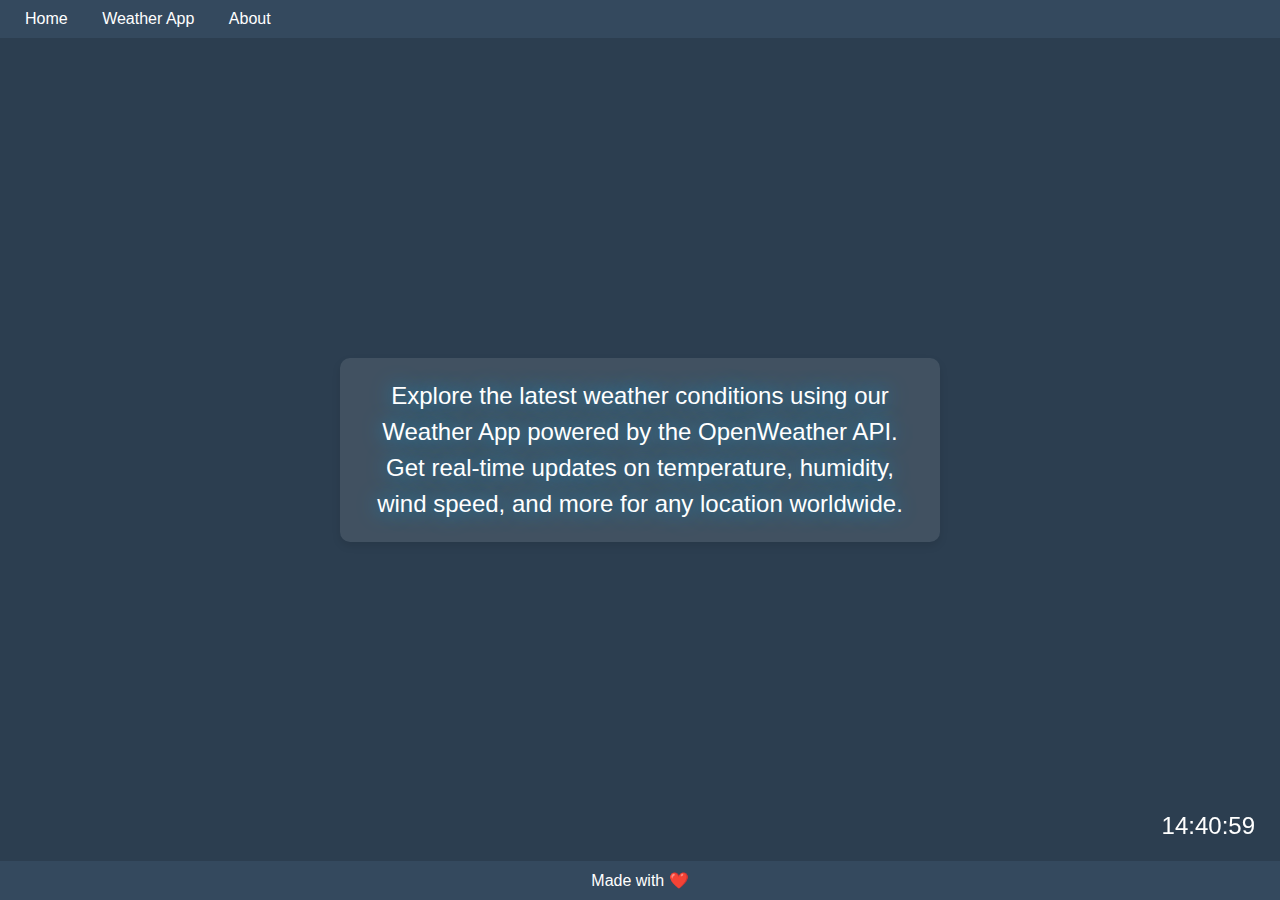
==== about.html @ f0421792 "1st commit" ====
<!DOCTYPE html>
<html lang="en">
  <head>
    <meta charset="UTF-8" />
    <meta name="viewport" content="width=device-width, initial-scale=1.0" />
    <title>Welcome to Weather App</title>
    <link rel="stylesheet" href="style.css" />
    <style>
      body {
        background-color: #2c3e50;
        display: flex;
        flex-direction: column;
        align-items: center;
        justify-content: center;
        height: 100vh;
        margin: 0;
      }

      .content {
        text-align: center;
        color: #fff;
      }

      .app-info {
        max-width: 600px;
        margin: 20px;
        padding: 20px;
        background-color: rgba(255, 255, 255, 0.1);
        border-radius: 10px;
        box-shadow: 0 4px 8px rgba(0, 0, 0, 0.1);
        font-size: 24px;
        line-height: 1.5;
        text-shadow: 0 0 20px rgba(0, 173, 239, 0.8); /* Neon blue color for glowing effect */
      }

      .navbar {
        background-color: #34495e;
        padding: 10px;
        width: 100%;
        text-align: left;
      }

      .nav-link {
        color: #fff;
        text-decoration: none;
        margin: 0 15px;
        font-size: 16px;
      }

      .clock {
        color: white;
        font-size: 24px; /* Increased font size */
        margin-top: 10px;
      }

      .footer {
        background-color: #34495e;
        color: #fff;
        text-align: center;
        padding: 10px;
        width: 100%;
      }
    </style>
  </head>

  <body>
    <div class="navbar">
      <a href="home.html" class="nav-link">Home</a>
      <a href="index.html" class="nav-link">Weather App</a>
      <a href="about.html" class="nav-link">About</a>
    </div>

    <div class="content">
      <div class="app-info">
        <p>
          Explore the latest weather conditions using our Weather App powered by
          the OpenWeather API. Get real-time updates on temperature, humidity,
          wind speed, and more for any location worldwide.
        </p>
      </div>
    </div>

    <div class="clock" id="clock">clock</div>

    <footer class="footer">
      <p>Made with ❤️</p>
    </footer>

    <script src="script.js"></script>
  </body>
</html>
---- style.css ----
* {
  margin: 0;
  padding: 0;
  font-family: "Poppins", sans-serif;
  box-sizing: border-box;
}


body {
  background-color: #000;
  display: flex;
  flex-direction: column; /* Adjusted for stacking the navbar and content */
  align-items: center;
  height: 100vh;
}

* {
  margin: 0;
  padding: 0;
  box-sizing: border-box;
}

.navbar {
  background-color: #34495e;
  padding: 10px;
  width: 100%;
  text-align: left;
  position: fixed; /* Fixed position to make it stay at the top */
  top: 0; /* Stick to the top of the viewport */
  z-index: 1; /* Ensures the navbar is on top of other elements */
}

.content {
  flex: 1; /* Takes remaining vertical space */
  display: flex;
  flex-direction: column;
  justify-content: center;
  align-items: center;
  margin-bottom: 60px;
  margin-top: 60px; /* Adjusted margin to account for the fixed navbar */
}

.nav-link {
  color: #fff;
  text-decoration: none;
  margin: 0 15px;
  font-size: 16px;
}

h1 {
  font-family: "Poppins", sans-serif;
  font-size: 48px;
  color: #3498db;
  text-align: center;
  opacity: 1; /* Initial opacity */
  white-space: nowrap; /* Prevent line break */
  overflow: hidden; /* Hide overflowing content */
}

.blink {
  animation: blink 3s infinite;
}
@keyframes blink {
  0%, 100% {
    opacity: 1;
    transform: scale(1);
  }
  50% {
    opacity: 0;
    transform: scale(1.2);
  }
}

.clock {
  color: white;
  font-size: 18px;
  margin-top: 10px;
  position: fixed; /* Fixed position to make it stay above the footer */
  bottom: 60px; /* Adjusted bottom value to position above the footer */
  width: 100%;
  margin-right: 50px;
  text-align: right;
}

.footer {
  background-color: #34495e;
  color: #fff;
  text-align: center;
  padding: 10px;
  width: 100%;
  position: fixed; /* Fixed position to make it stay at the bottom */
  bottom: 0; /* Stick to the bottom of the viewport */
}


.eyes {
  width: 100%;
  height: 200px;
  display: flex;
  justify-content: center;
  align-items: center;
  flex-direction: row;
  column-gap: 20px;
  margin-top: 70px;
  
}

.eye {
  width: 85px;
  height: 70px;
  border-radius: 100%;
  background-color: #fff;
  display: flex;
  justify-content: center;
  align-items: center;
}

.pupil {
  width: 40px;
  height: 40px;
  border-radius: 101px;
  background-color: #000;
}

.card {
  width: 90%;
  max-width: 450px;
  background: linear-gradient(135deg, #000428 , #5b548a);
  color: #fff;
  margin: 5px auto 0;
  border-radius: 20px;
  padding: 40px 35px;
  text-align: center;
}

.search {
  width: 100%;
  display: flex;
  align-items: center;
  justify-content: space-between;
}

.search input {
  border: none;
  outline: none;
  background: #ebfffc;
  color: #555;
  padding: 10px 25px;
  height: 60px;
  border-radius: 30px;
  flex: 1;
  margin-right: 16px;
  font-size: 18px;
}

.search button {
  border: none;
  outline: none;
  background: #ebfffc;
  border-radius: 50%;
  width: 60px;
  height: 60px;
  cursor: pointer;
}

.search button img{
    width: 16px;
}

.weather-icon{
    width: 170px;
    margin-top: 30px;
}

.weather h1{
    font-size: 80px;
    font-weight: 500;
}

.weather h2{
    font-size: 45px;
    font-weight: 400;
    margin-top: 10px;
}

.details{
    display: flex;
    align-items: center;
    justify-content: space-between;
    padding: 0 20px;
    margin-top: 50px;
    
}

.col{
    display: flex;
    align-items: center;
    text-align: left;
}

.col img{
    width: 40px;
    margin-right: 10px;
}

.humidity, 
.wind {
    font-size: 28px;
    margin-bottom: 6px;
}

.weather{
  display: none;
}

.error{
  text-align: left;
  margin-left: 10px;
  font-size: 14px;
  margin-top: 10px;
  display: none;
}
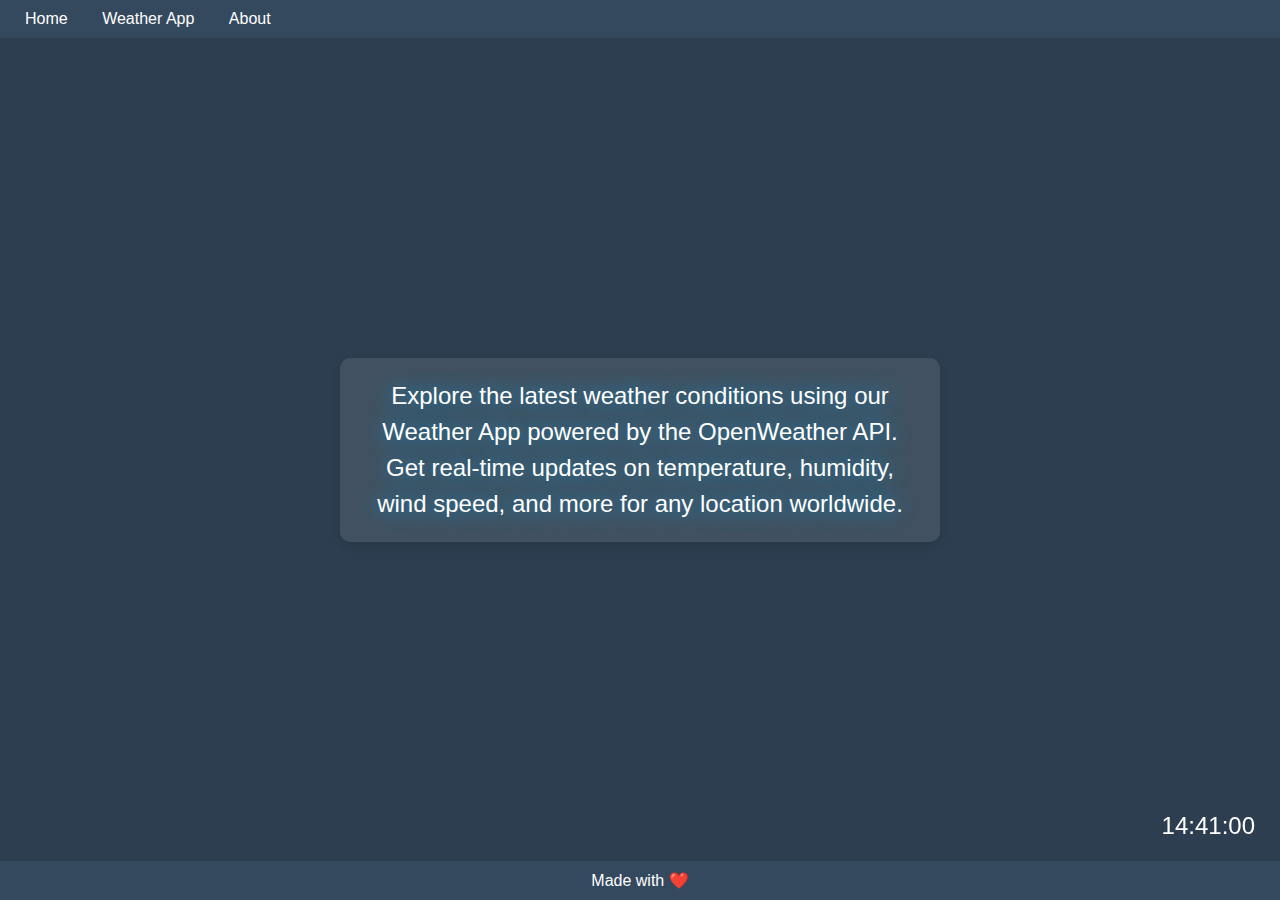
==== commit 3428c38d: "renamed files" ====
--- a/about.html
+++ b/about.html
@@ -66,7 +66,7 @@
   <body>
     <div class="navbar">
       <a href="home.html" class="nav-link">Home</a>
-      <a href="index.html" class="nav-link">Weather App</a>
+      <a href="app.html" class="nav-link">Weather App</a>
       <a href="about.html" class="nav-link">About</a>
     </div>
 
